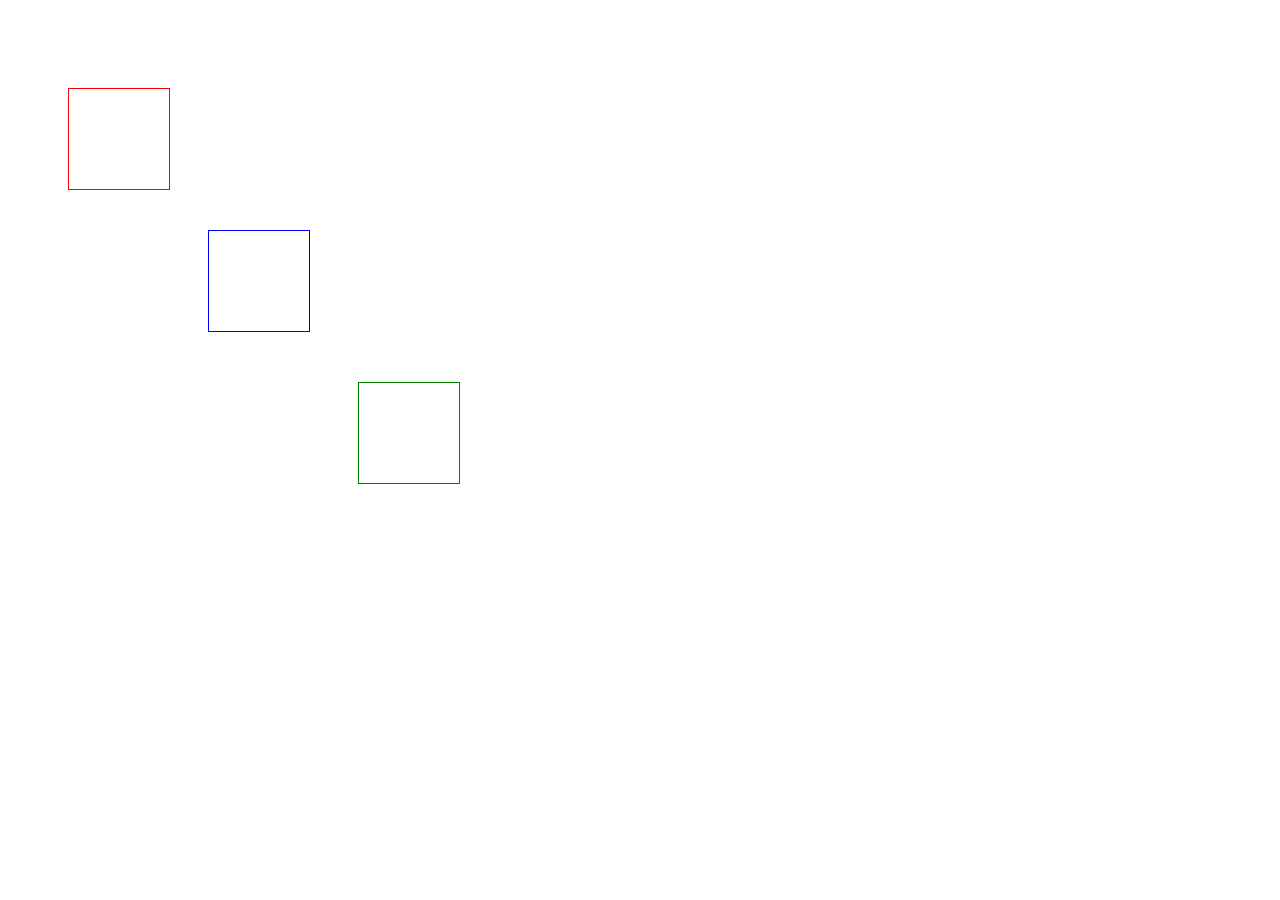
==== position/index1.html @ 6ad6b318 "feat: added layout to html file" ====
<!DOCTYPE html>
<html lang="en">
<head>
    <meta charset="UTF-8">
    <meta http-equiv="X-UA-Compatible" content="IE=edge">
    <meta name="viewport" content="width=device-width, initial-scale=1.0">
    <title>Document</title>
    <link rel="stylesheet" href="style1.css">
</head>
<body>
  <div class="red"></div>
  <div class="blue"></div>
  <div class="green"></div>  
</body>
</html>
---- position/style1.css ----
.red {
    width: 100px;
    height: 100px;
    border: 1.5px solid red;
    position: relative;
    left: 60px;
    top: 80px;
}
.blue {
    width: 100px;
    height: 100px;
    border: 1.5px solid blue;
    position: relative;
    left: 200px;
    top: 120px;
}
.green {
    width: 100px;
    height: 100px;
    border: 1.5px solid green;
    position: relative;
    left: 350px;
    top: 170px;
}
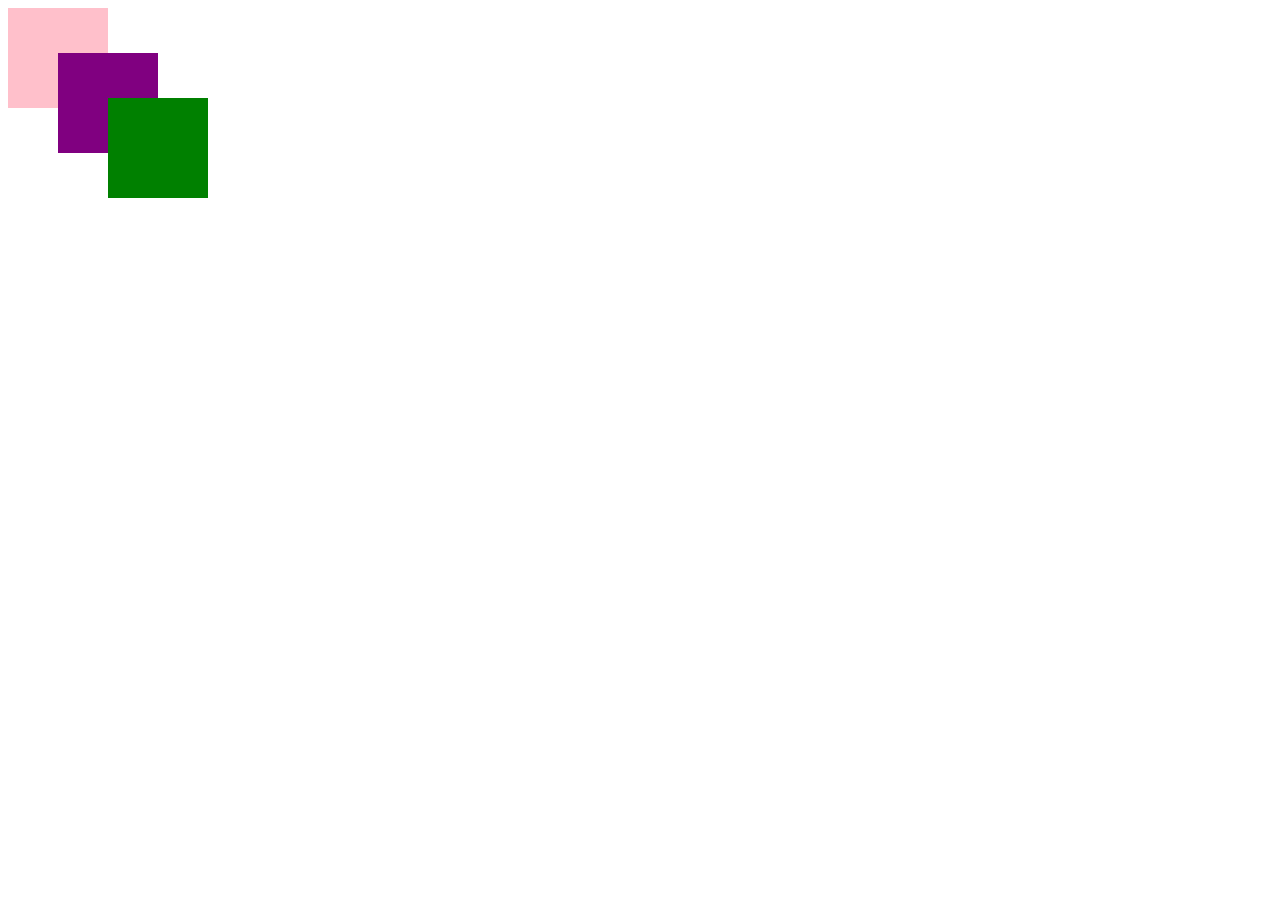
==== commit 249a8f5a: "feat: added layout to html1 file" ====
--- a/position/index1.html
+++ b/position/index1.html
@@ -8,8 +8,8 @@
     <link rel="stylesheet" href="style1.css">
 </head>
 <body>
-  <div class="red"></div>
-  <div class="blue"></div>
-  <div class="green"></div>  
+    <div class="pink"></div>
+    <div class="purple"></div>
+    <div class="green"></div>
 </body>
 </html>--- a/position/style1.css
+++ b/position/style1.css
@@ -1,24 +1,22 @@
-.red {
+.pink {
+    background-color: pink;
     width: 100px;
     height: 100px;
-    border: 1.5px solid red;
-    position: relative;
-    left: 60px;
-    top: 80px;
+
 }
-.blue {
+.purple {
+    background-color: purple;
     width: 100px;
     height: 100px;
-    border: 1.5px solid blue;
     position: relative;
-    left: 200px;
-    top: 120px;
+    top: -55px;
+    left: 50px;
 }
 .green {
+    background-color: green;
     width: 100px;
     height: 100px;
-    border: 1.5px solid green;
     position: relative;
-    left: 350px;
-    top: 170px;
+    top: -110px;
+    left: 100px;
 }